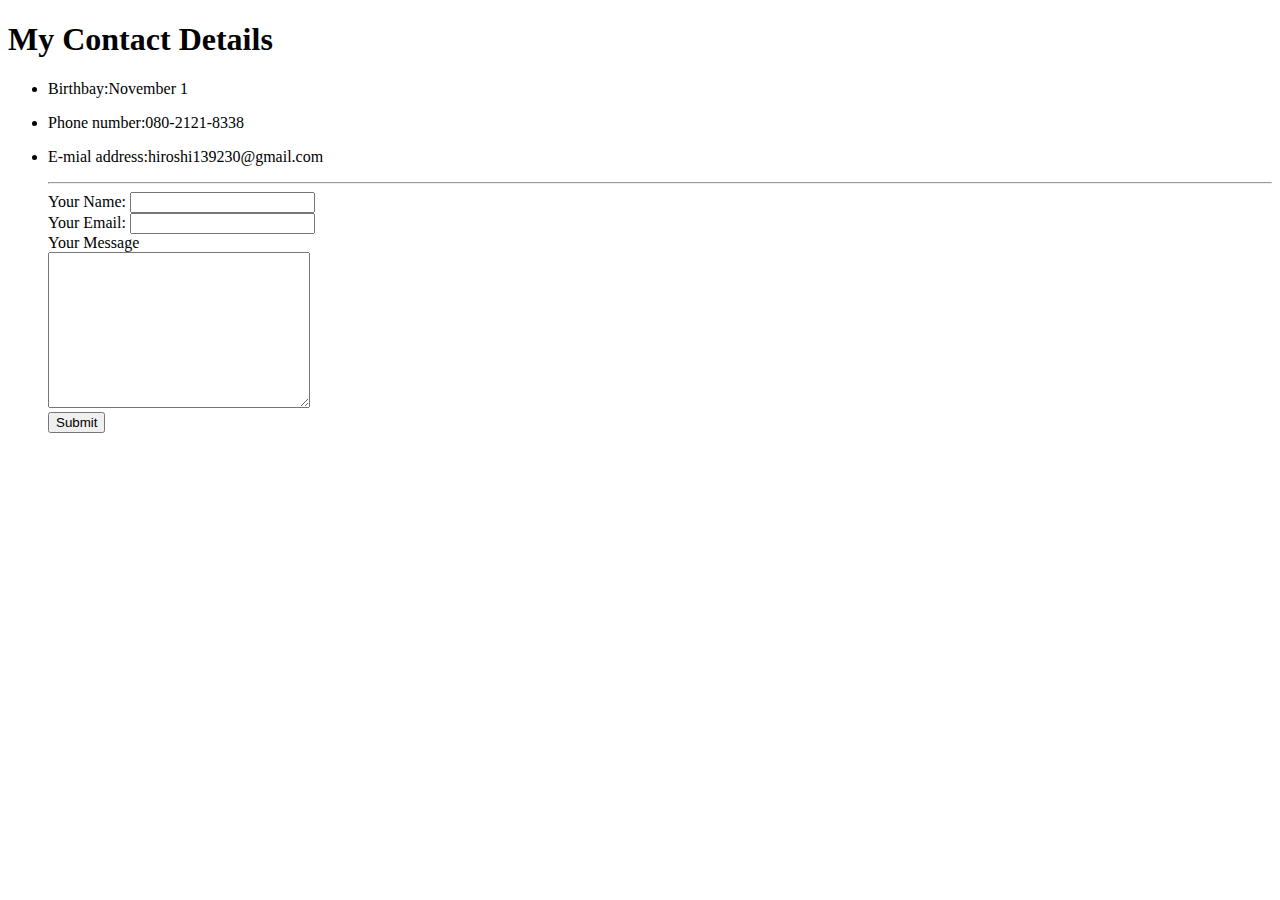
==== contact-me.html @ 6eb166b5 "Add initial CV website files" ====
<!DOCTYPE html>
<html lang="en" dir="ltr">
  <head>
    <meta charset="utf-8">
    <title>Contact Me</title>
  </head>
  <body>
    <h1>My Contact Details</h1>
    <ul>
      <li><p>Birthbay:November 1</p></li>
      <li><p>Phone number:080-2121-8338</p></li>
      <li><p>E-mial address:hiroshi139230@gmail.com</p></li>
<hr>
      <form action="mailto:hiroshi139230@gmail.com" method="post" enctype="text/plain">
        <label>Your Name:</label>
        <input type="text" name="yourName" value=""><br>
        <label>Your Email:</label>
        <input type="email" name="yourEmail" value=""><br>
        <label>Your Message</label><br>
        <textarea name="yourMessage" rows="10" cols="30"></textarea><br>
        <input type="submit" name="">
      </form>
    </ul>
  </body>
</html>
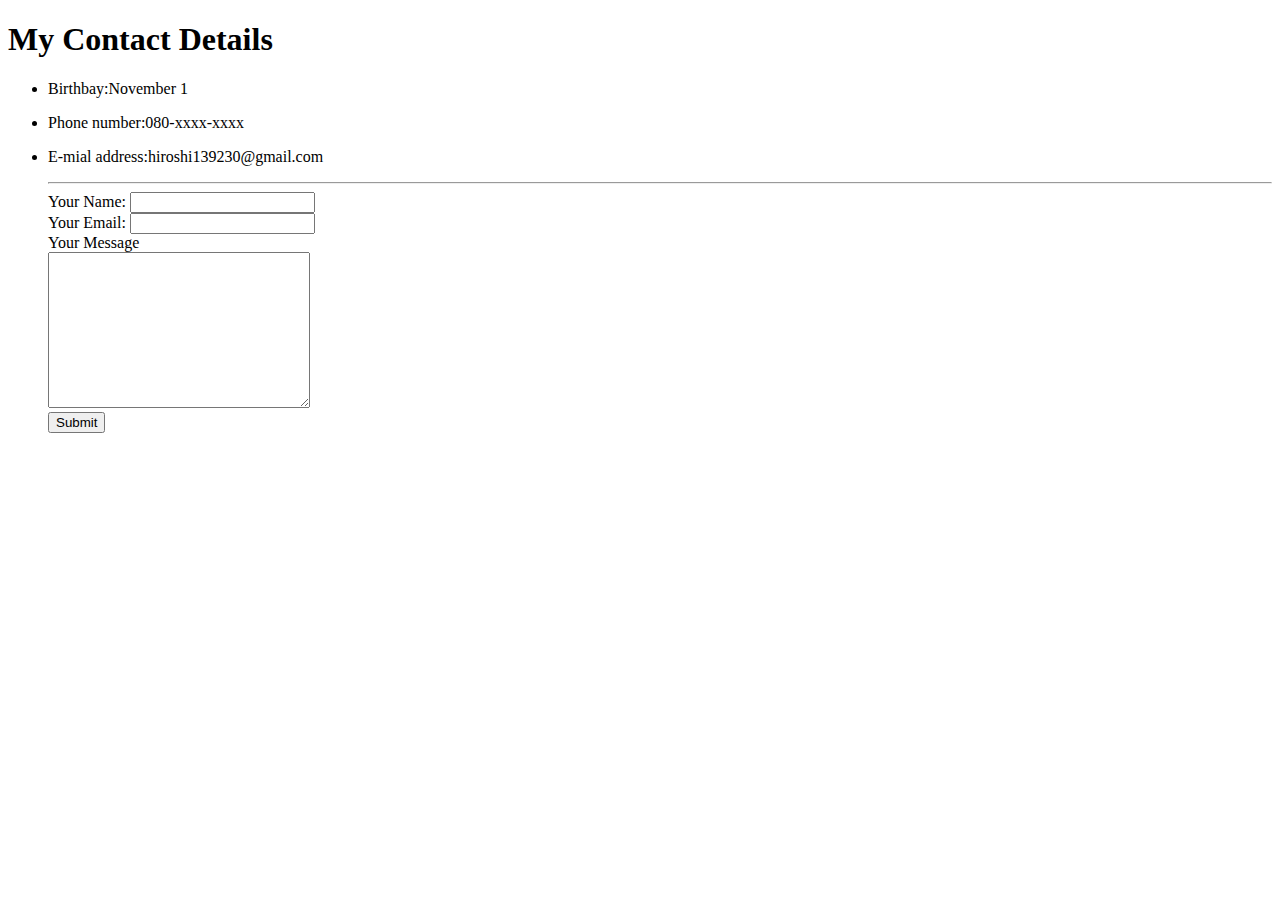
==== commit f62ad37c: "Update contact-me.html" ====
--- a/contact-me.html
+++ b/contact-me.html
@@ -8,7 +8,7 @@
     <h1>My Contact Details</h1>
     <ul>
       <li><p>Birthbay:November 1</p></li>
-      <li><p>Phone number:080-2121-8338</p></li>
+      <li><p>Phone number:080-xxxx-xxxx</p></li>
       <li><p>E-mial address:hiroshi139230@gmail.com</p></li>
 <hr>
       <form action="mailto:hiroshi139230@gmail.com" method="post" enctype="text/plain">
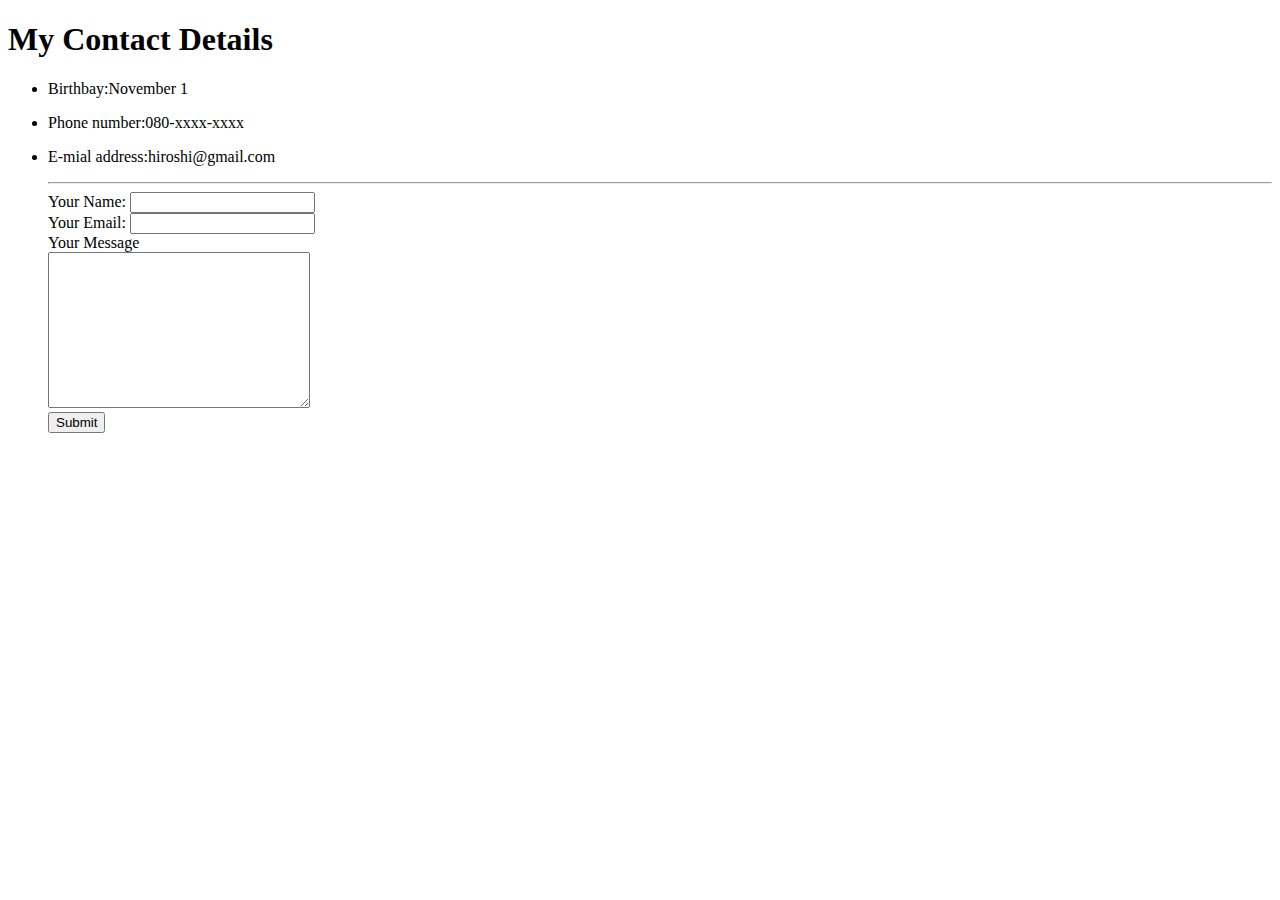
==== commit 024bc1b0: "Update contact-me.html" ====
--- a/contact-me.html
+++ b/contact-me.html
@@ -9,7 +9,7 @@
     <ul>
       <li><p>Birthbay:November 1</p></li>
       <li><p>Phone number:080-xxxx-xxxx</p></li>
-      <li><p>E-mial address:hiroshi139230@gmail.com</p></li>
+      <li><p>E-mial address:hiroshi@gmail.com</p></li>
 <hr>
       <form action="mailto:hiroshi139230@gmail.com" method="post" enctype="text/plain">
         <label>Your Name:</label>
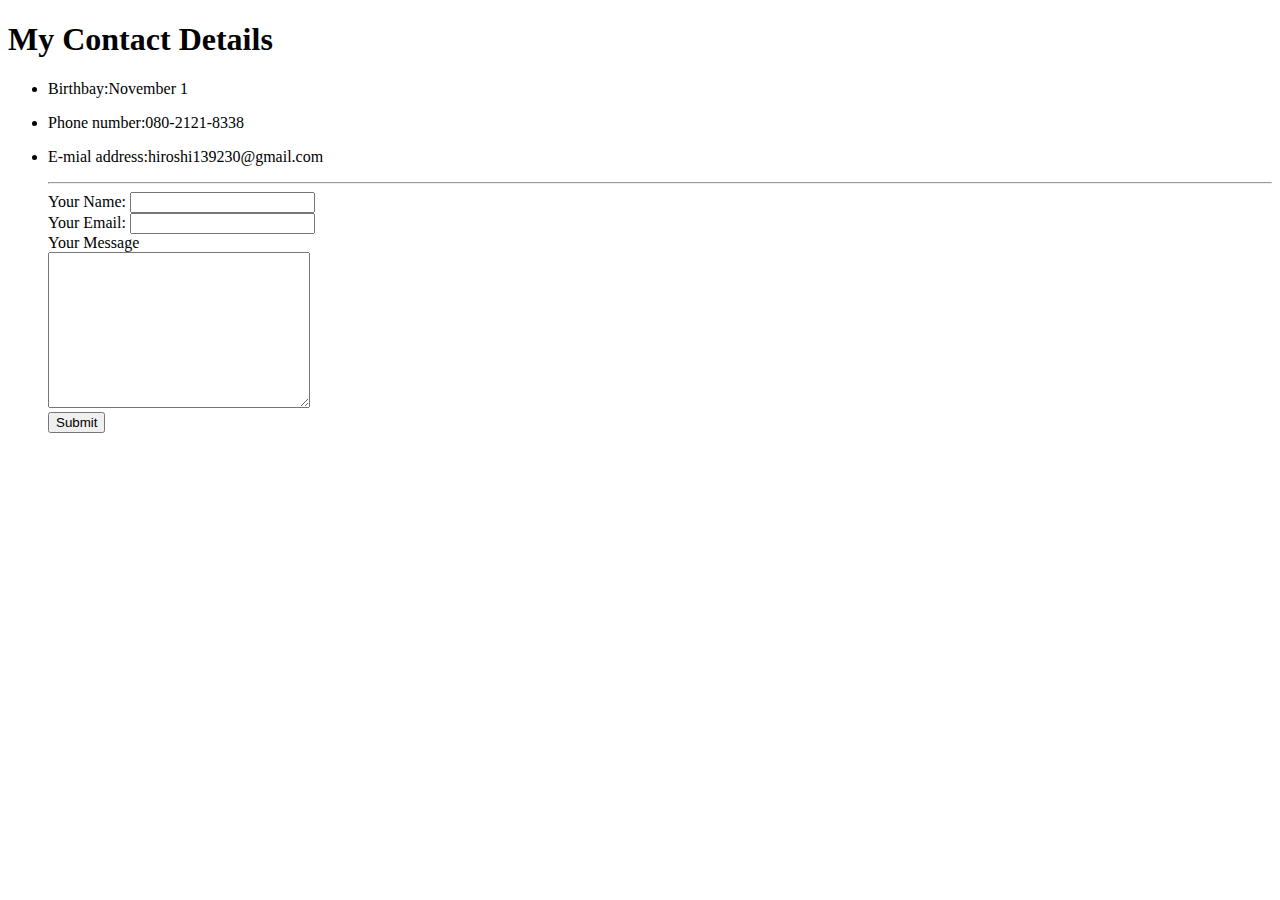
==== commit 064eb116: "Add files via upload" ====
--- a/contact-me.html
+++ b/contact-me.html
@@ -3,13 +3,14 @@
   <head>
     <meta charset="utf-8">
     <title>Contact Me</title>
+    <link rel="stylesheet" href="css/styles.css">
   </head>
   <body>
     <h1>My Contact Details</h1>
     <ul>
       <li><p>Birthbay:November 1</p></li>
-      <li><p>Phone number:080-xxxx-xxxx</p></li>
-      <li><p>E-mial address:hiroshi@gmail.com</p></li>
+      <li><p>Phone number:080-2121-8338</p></li>
+      <li><p>E-mial address:hiroshi139230@gmail.com</p></li>
 <hr>
       <form action="mailto:hiroshi139230@gmail.com" method="post" enctype="text/plain">
         <label>Your Name:</label>
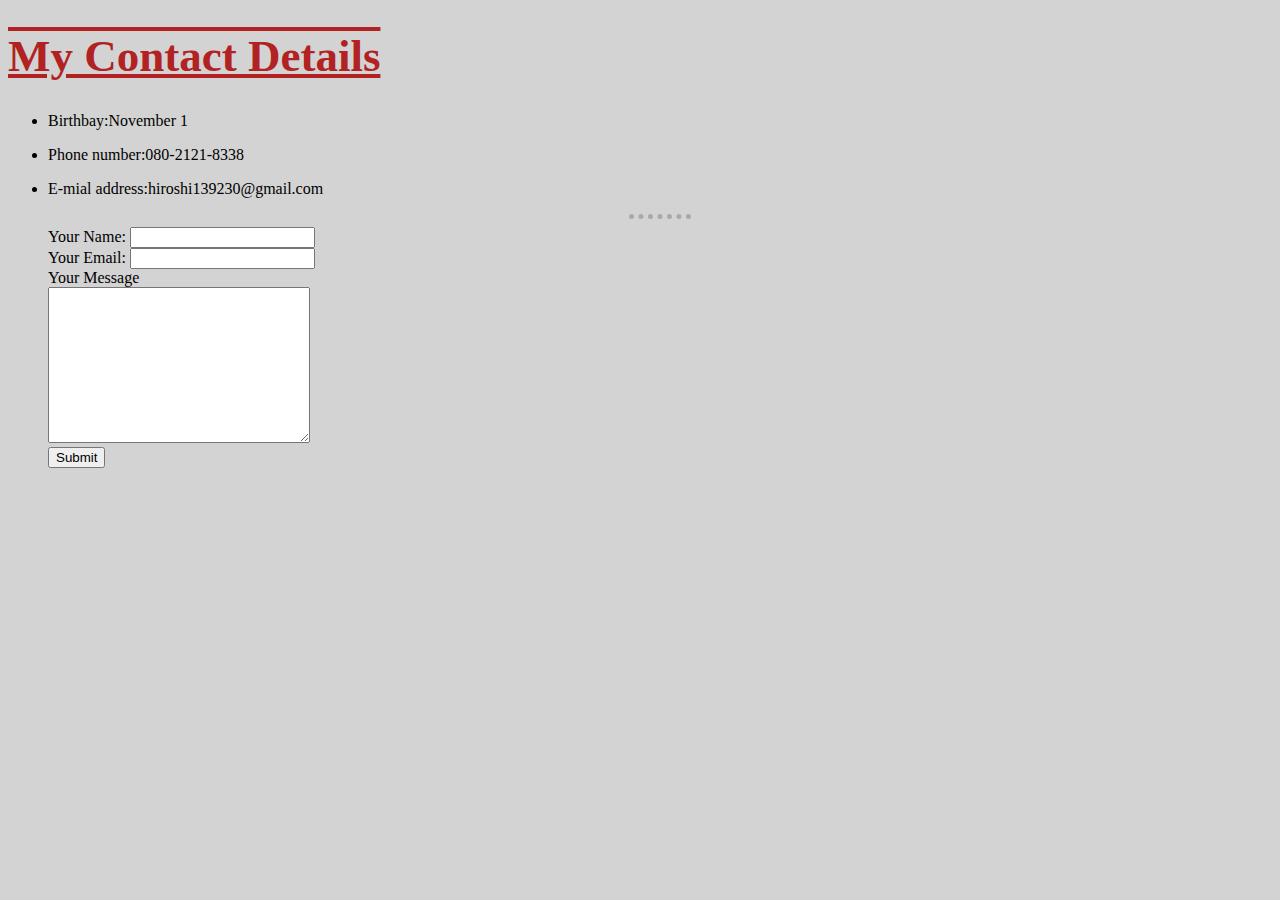
==== commit 1154e077: "Update contact-me.html" ====
--- a/contact-me.html
+++ b/contact-me.html
@@ -3,7 +3,7 @@
   <head>
     <meta charset="utf-8">
     <title>Contact Me</title>
-    <link rel="stylesheet" href="css/styles.css">
+    <link rel="stylesheet" href="styles.css">
   </head>
   <body>
     <h1>My Contact Details</h1>
--- a/styles.css
+++ b/styles.css
@@ -0,0 +1,20 @@
+body {
+  background-color:lightgray;
+}
+hr{
+  border-color: darkgray;
+ border-style: none;
+ border-top-style: dotted;
+ border-width: 5px;
+ height: 0px;
+ width: 5%;
+}
+h1{
+  color: firebrick;
+  font-family: serif;
+  font-size: 45px;
+  text-decoration-line:overline underline;
+}
+h3{
+  color: tomato;
+}
